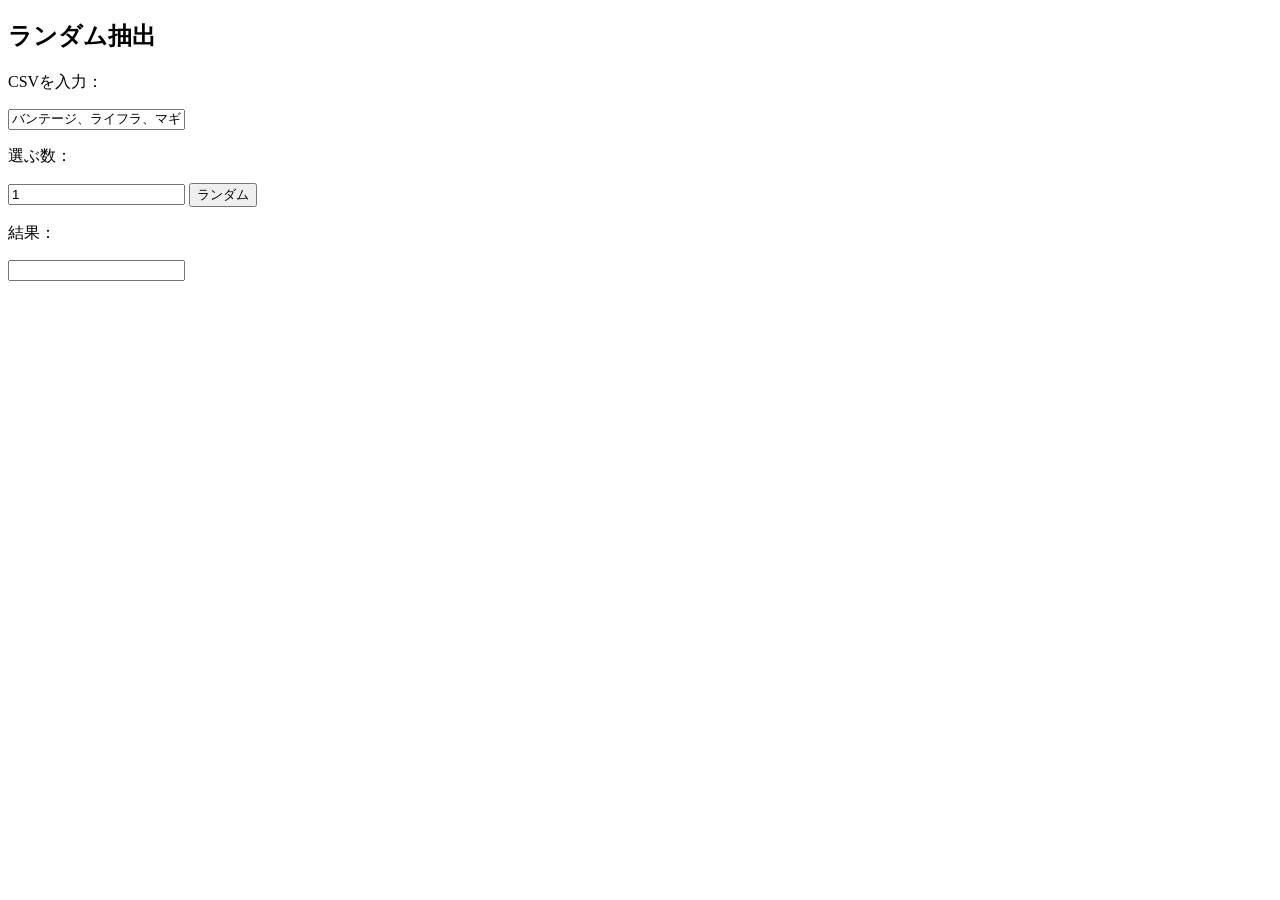
==== main.html @ 2e049567 "main.html を作成" ====
<!DOCTYPE html>
<html lang="ja">
<head>
  <meta charset="UTF-8">
  <title>ランダム抽出</title>
</head>
<body>

  <h2>ランダム抽出</h2>

  <p>CSVを入力：</p>
  <input type="text" id="csv" value="バンテージ、ライフラ、マギー">

  <p>選ぶ数：</p>
  <input type="number" id="count" value="1" min="1">

  <button onclick="randomSelect()">ランダム</button>

  <p>結果：</p>
  <input type="text" id="result" readonly>

  <script>
    function randomSelect() {
      // CSVを「、」で分割
      let items = document.getElementById("csv").value.split("、");

      // 空白を削除
      items = items.map(item => item.trim()).filter(item => item !== "");

      // 選ぶ数
      let count = Number(document.getElementById("count").value);

      // 数が多すぎる場合
      if (count > items.length) {
        count = items.length;
      }

      // ランダムに並び替え
      items.sort(() => Math.random() - 0.5);

      // 指定数だけ取得
      let result = items.slice(0, count);

      // 表示
      document.getElementById("result").value = result.join("、");
    }
  </script>

</body>
</html>
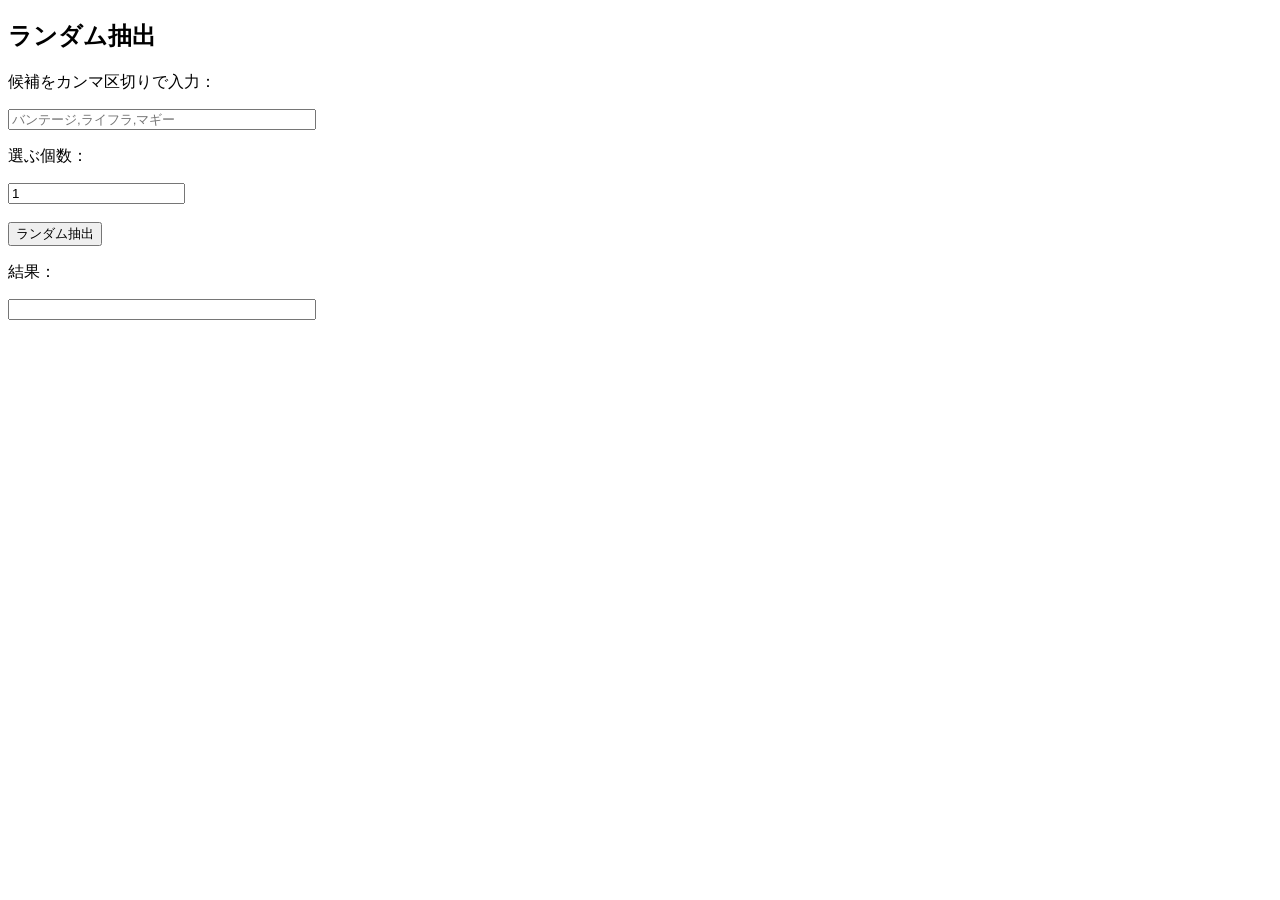
==== commit 2d096110: "Update main.html" ====
--- a/main.html
+++ b/main.html
@@ -4,47 +4,72 @@
   <meta charset="UTF-8">
   <title>ランダム抽出</title>
 </head>
+
 <body>
 
   <h2>ランダム抽出</h2>
 
-  <p>CSVを入力：</p>
-  <input type="text" id="csv" value="バンテージ、ライフラ、マギー">
+  <!-- CSV入力 -->
+  <p>候補をカンマ区切りで入力：</p>
+  <input
+    type="text"
+    id="csv"
+    placeholder="バンテージ,ライフラ,マギー"
+    style="width:300px;"
+  >
 
-  <p>選ぶ数：</p>
-  <input type="number" id="count" value="1" min="1">
+  <!-- 個数 -->
+  <p>選ぶ個数：</p>
+  <input
+    type="number"
+    id="count"
+    value="1"
+    min="1"
+  >
 
-  <button onclick="randomSelect()">ランダム</button>
+  <br><br>
 
+  <button onclick="randomSelect()">ランダム抽出</button>
+
+  <!-- 結果 -->
   <p>結果：</p>
-  <input type="text" id="result" readonly>
+  <input
+    type="text"
+    id="result"
+    readonly
+    style="width:300px;"
+  >
 
   <script>
     function randomSelect() {
-      // CSVを「、」で分割
-      let items = document.getElementById("csv").value.split("、");
 
-      // 空白を削除
-      items = items.map(item => item.trim()).filter(item => item !== "");
+      // カンマで分割
+      let items = document.getElementById("csv").value
+        .split(",")
+        .map(item => item.trim())
+        .filter(item => item !== "");
 
-      // 選ぶ数
       let count = Number(document.getElementById("count").value);
 
-      // 数が多すぎる場合
-      if (count > items.length) {
-        count = items.length;
+      // 候補がない場合
+      if (items.length === 0) {
+        document.getElementById("result").value = "";
+        return;
       }
+
+      // 個数が多すぎる場合
+      count = Math.min(count, items.length);
 
       // ランダムに並び替え
       items.sort(() => Math.random() - 0.5);
 
-      // 指定数だけ取得
+      // 指定個数を取得
       let result = items.slice(0, count);
 
-      // 表示
-      document.getElementById("result").value = result.join("、");
+      // 結果表示
+      document.getElementById("result").value = result.join(",");
     }
   </script>
 
 </body>
-</html>+</html>
